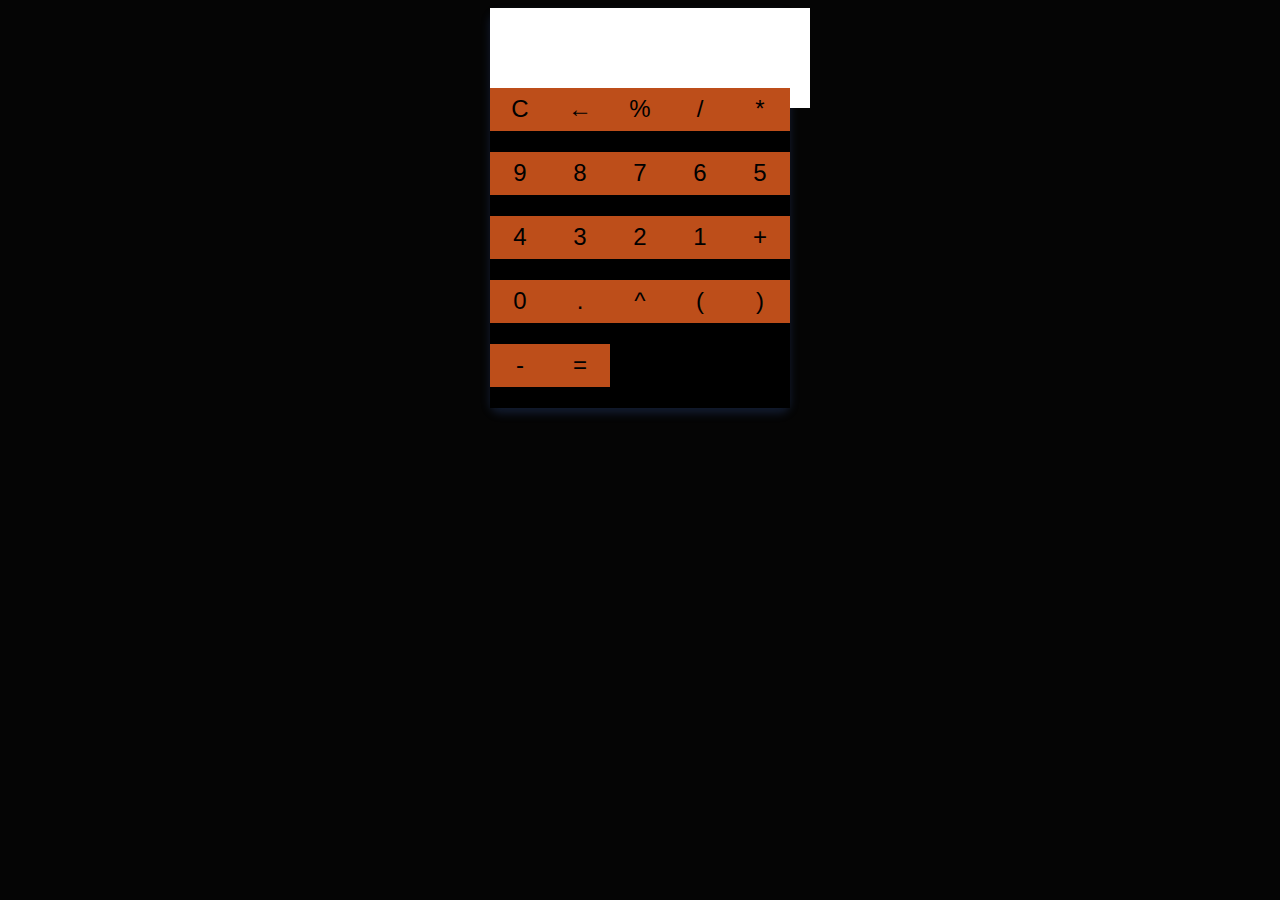
==== calculatorhtml.html @ e5899e43 "Add files via upload" ====
<!DOCTYPE html>
<html>
<head>
 <title>Scientific Calculator</title>
 <link rel="stylesheet" type="text/css" href="calculatorcss.css">
</head>
<body>
 <div class="calculator">
  <div class="display">
   <input type="text" id="result" readonly>
  </div>
  <div class="buttons">
   <button onclick="clearResult()">C</button>
   <button onclick="deleteChar()">&larr;</button>
   <button onclick="calculate('%')">%</button>
   <button onclick="calculate('/')">/</button>
   <button onclick="calculate('*')">*</button>
   <button onclick="calculate('9')">9</button>
   <button onclick="calculate('8')">8</button>
   <button onclick="calculate('7')">7</button>
   <button onclick="calculate('6')">6</button>
   <button onclick="calculate('5')">5</button>
   <button onclick="calculate('4')">4</button>
   <button onclick="calculate('3')">3</button>
   <button onclick="calculate('2')">2</button>
   <button onclick="calculate('1')">1</button>
   <button onclick="calculate('+')">+</button>
   <button onclick="calculate('0')">0</button>
   <button onclick="calculate('.')">.</button>
   <button onclick="calculate('^')">^</button>
   <button onclick="calculate('(')">(</button>
   <button onclick="calculate(')')">)</button>
   <button onclick="calculate('-')">-</button>
   <button onclick="calculate('=')">=</button>
  </div>
 </div>

 <script type="text/javascript" src="calculatorjs.js"></script>
</body>
</html>
---- calculatorcss.css ----
.calculator {
    margin: 0 auto;
    width: 300px;
    height: 400px;
    background-color:white
    k;
    border-radius: 10px;
    box-shadow: 0 5px 10px rgba(54, 86, 156, 0.3);}
    body
    {background-color:rgb(5, 5, 5);

    }
   
   
   .display {
    width: 100%;
    height: 20%;
    background-color: #06a744;
    border-radius: 10px 10px 0 0;
    box-shadow: inset 0 -5px 10px rgba(0,0,0,0.3);
   }
   
   .display input {
    width: 100%;
    height: 100%;
    font-size: 2em;
    text-align: right;
    border: none;
    outline: none;
    padding: 10px;
   }
   
   .buttons {
    background-color: black;
    width: 100%;
    height: 80%;
    display: flex;
    flex-wrap: wrap;
   }
   
   .buttons button {
    width: calc(100% / 5);
    height: calc(80% / 6);
    font-size: 1.5em;
    background-color: #bd4e1a;
    border: none;
    outline: none;
    cursor: pointer;
    transition: background-color 0.2s ease-in-out;
   }
   
   .buttons button:hover {
    background-color: #159c5d;
   }
   
   .buttons button:active {
    background-color: #818f30;
   }
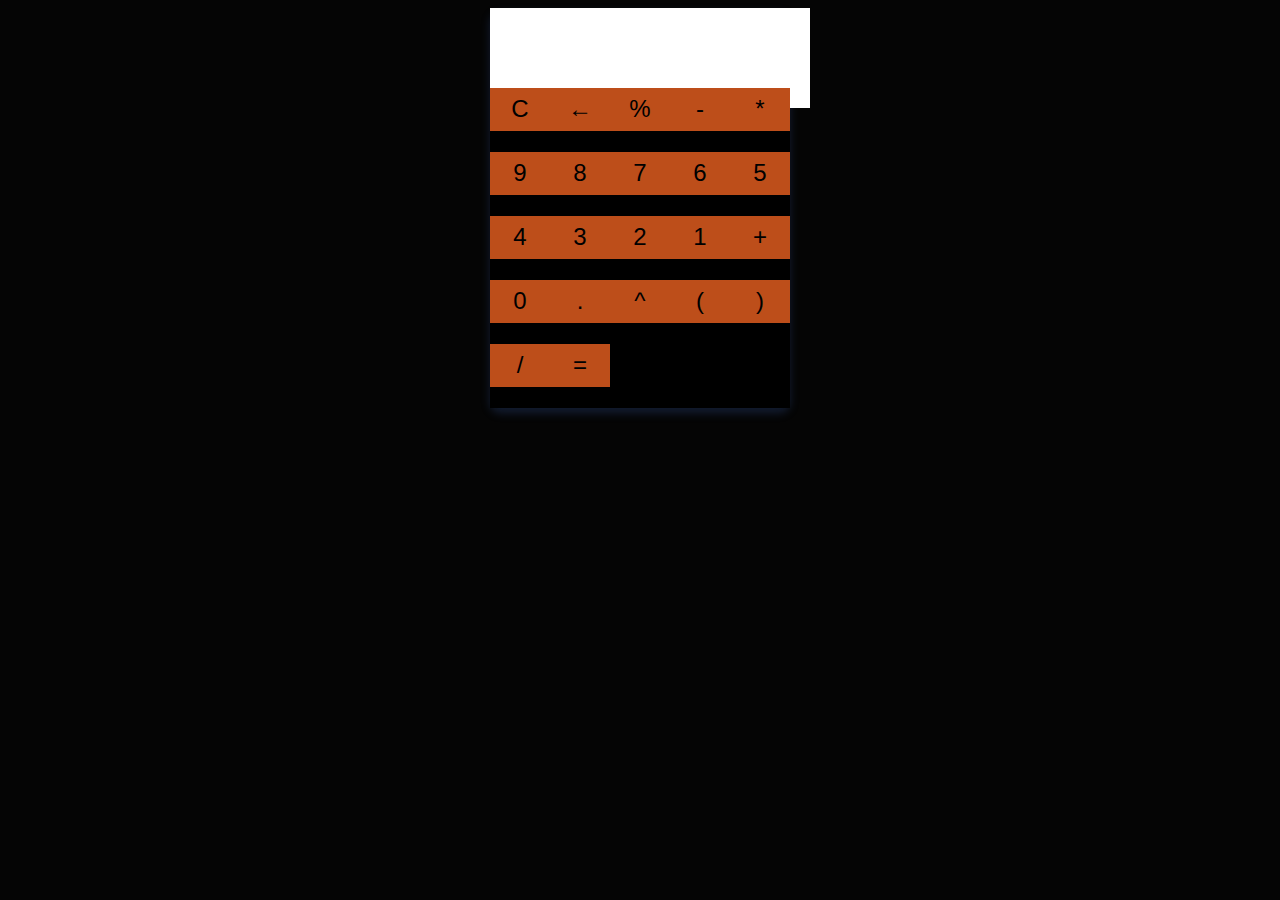
==== commit 6329604b: "Update calculatorhtml.html" ====
--- a/calculatorhtml.html
+++ b/calculatorhtml.html
@@ -13,7 +13,7 @@
    <button onclick="clearResult()">C</button>
    <button onclick="deleteChar()">&larr;</button>
    <button onclick="calculate('%')">%</button>
-   <button onclick="calculate('/')">/</button>
+    <button onclick="calculate('-')">-</button>
    <button onclick="calculate('*')">*</button>
    <button onclick="calculate('9')">9</button>
    <button onclick="calculate('8')">8</button>
@@ -30,7 +30,7 @@
    <button onclick="calculate('^')">^</button>
    <button onclick="calculate('(')">(</button>
    <button onclick="calculate(')')">)</button>
-   <button onclick="calculate('-')">-</button>
+    <button onclick="calculate('/')">/</button>
    <button onclick="calculate('=')">=</button>
   </div>
  </div>
